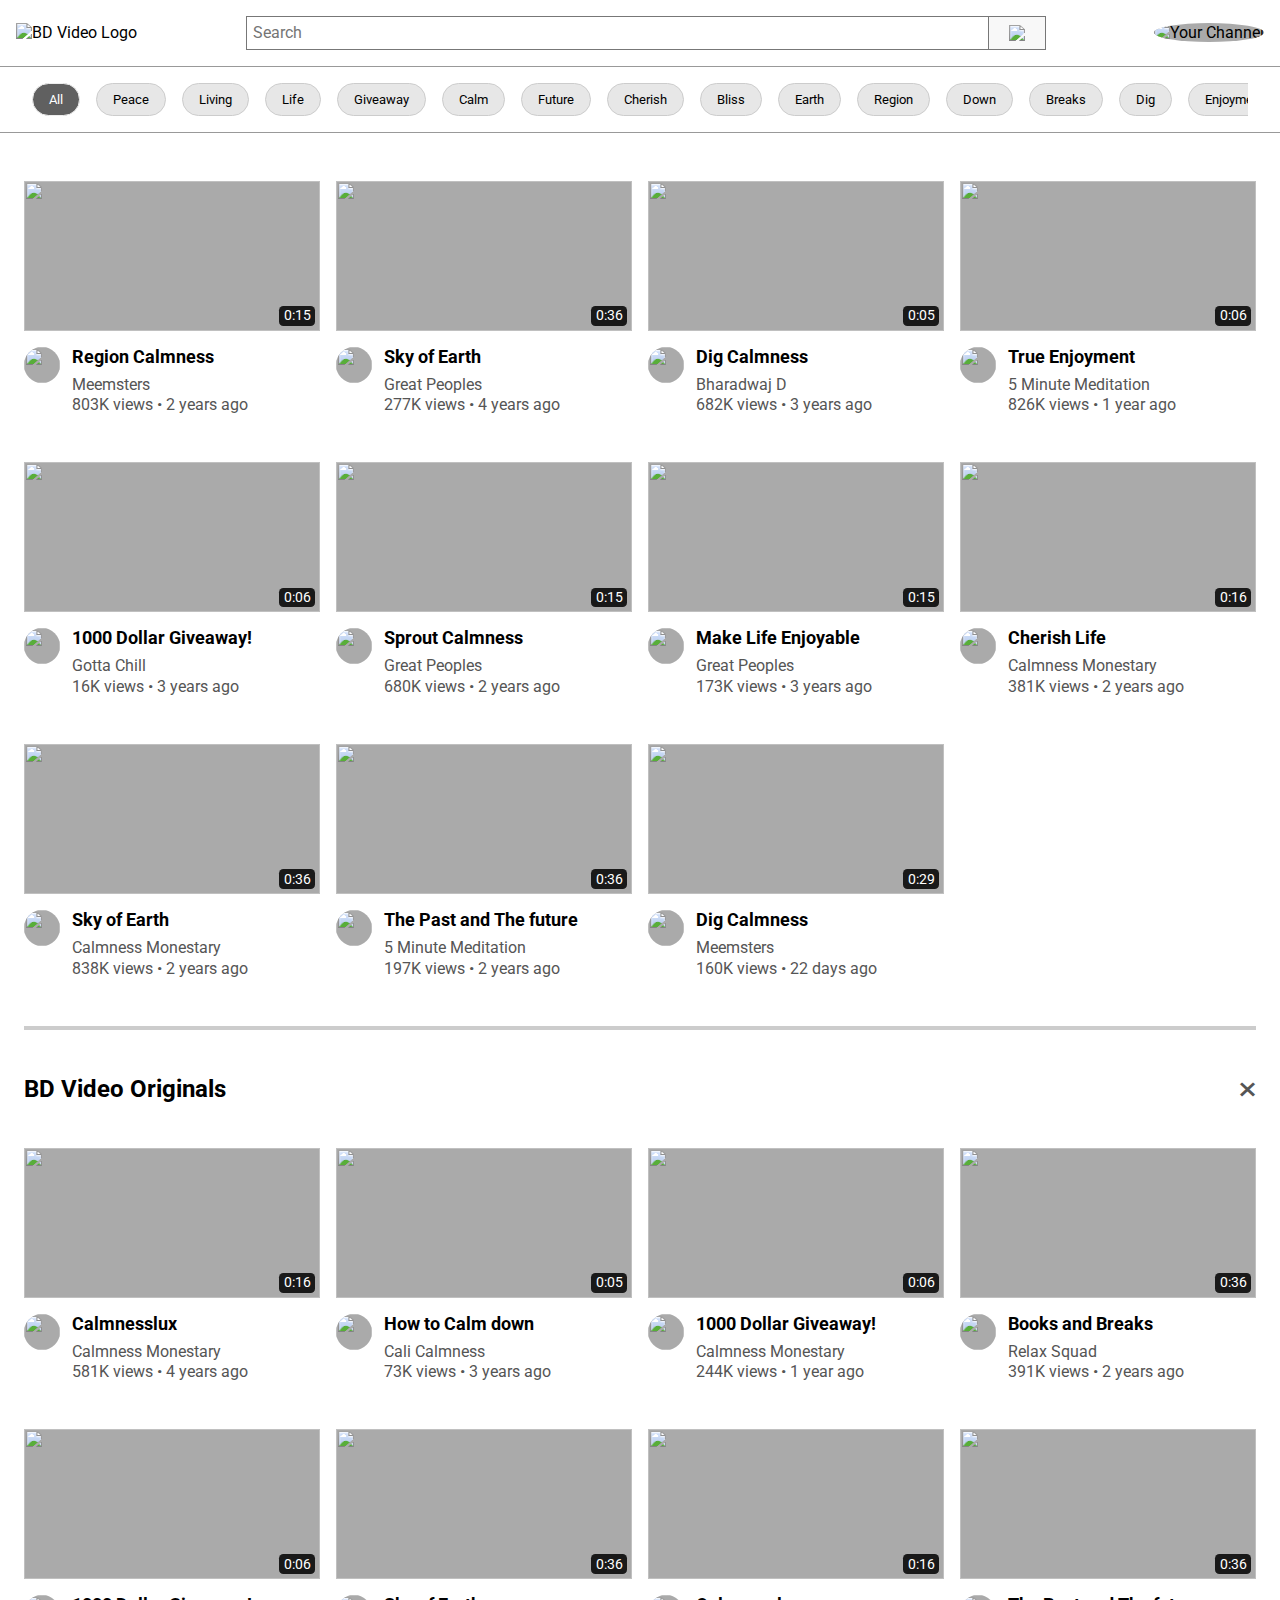
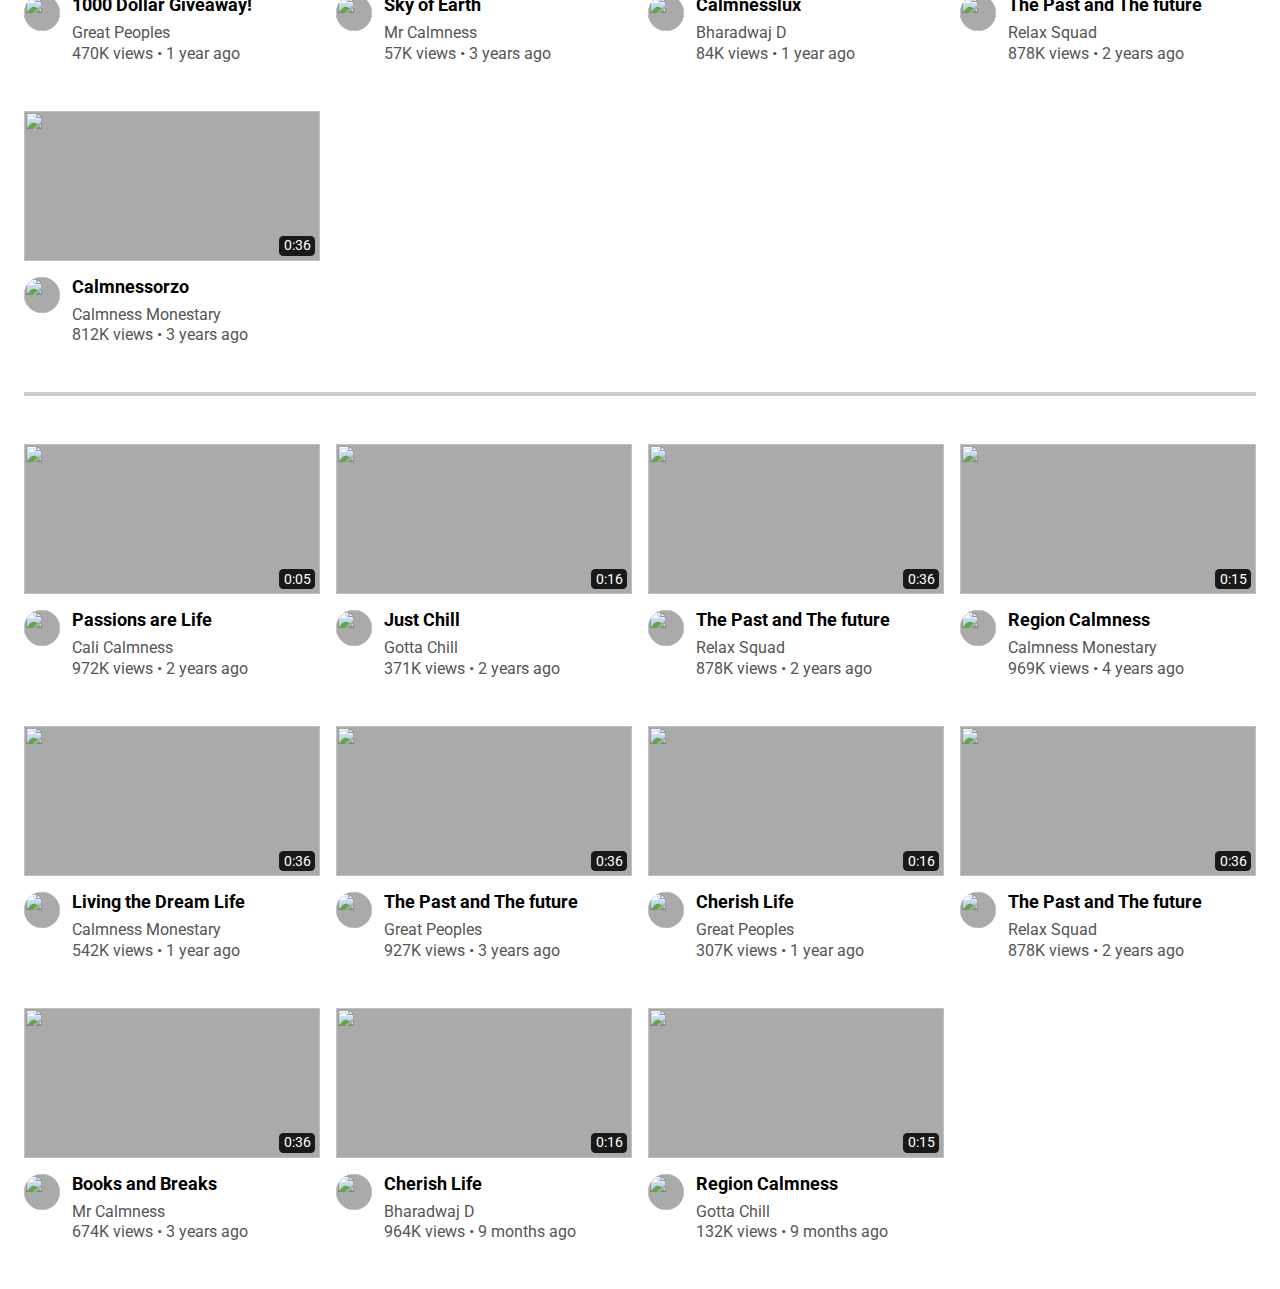
==== index.html @ aae2b33b "Version 1.0.0" ====
<!DOCTYPE html>
<html lang="en">
  <head>
    <meta charset="utf-8" />
    <meta http-equiv="X-UA-Compatible" content="IE=edge" />
    <meta name="viewport" content="width=device-width, initial-scale=1" />

    <title>BD Videos | Home</title>

    <!-- import the webpage's stylesheet -->
    <link rel="stylesheet" href="style.css" />
    <link
      href="https://fonts.googleapis.com/css2?family=Roboto:wght@400;700&display=swap"
      rel="stylesheet"
    />
    <link
      rel="icon"
      href="https://cdn.glitch.com/9794da8e-fa6c-486b-92c8-d01f9f3bc8cd%2F8fa119b7-02dd-4e35-8d12-3c40716857d1.image.png?v=1606692544671"
    />
  </head>
  <body>
    <header class="header">
      <a onclick="location.reload(true)" style="cursor: pointer;">
        <img
          class="bd-logo"
          src="https://cdn.glitch.com/9794da8e-fa6c-486b-92c8-d01f9f3bc8cd%2Flogo.JPG?v=1606749193286"
          alt="BD Video Logo"
        />
      </a>

      <form class="search-bar">
        <input
          class="search-input"
          type="search"
          placeholder="Search"
          aria-label="Search"
        />
        <button class="search-btn" onclick="run" type="submit">
          <img
            src="https://cdn.glitch.com/9794da8e-fa6c-486b-92c8-d01f9f3bc8cd%2Fmagnify.svg?v=1606609933303"
          />
        </button>
        <div class="xbutton">
          <div class="close3">+</div>
        </div>
      </form>

      <div class="phone-search">
        <img
          src="https://cdn.glitch.com/9794da8e-fa6c-486b-92c8-d01f9f3bc8cd%2Fmagnify.svg?v=1606609933303"
        />
      </div>

      <div class="menu-icons" style="cursor: pointer;">
        <a>
          <img
            class="menu-channel-icon"
            src="https://cdn.glitch.com/9794da8e-fa6c-486b-92c8-d01f9f3bc8cd%2Fwhit%20espfashjl.PNG?v=1608087144490"
            alt="Your Channel"
          />
        </a>
      </div>
    </header>

    <main class="categories">
      <section class="category-section">
        <button onclick="location.reload(true)" class="category active">
          All
        </button>

        <button onclick="" class="category">
          Category 1
        </button>
        <button class="category">
          Category 2
        </button>
        <button class="category" onclick="">
          Category 3
        </button>
        <button class="category" onclick="">
          Category 4
        </button>
        <button class="category" onclick="">
          Category 5
        </button>
        <button class="category" onclick="">
          Category 6
        </button>
        <button class="category" onclick="">
          Category 7
        </button>
        <button class="category" onclick="">
          Category 8
        </button>
        <button class="category" onclick="">
          Category 9
        </button>
        <button class="category" onclick="">
          Category 9
        </button>
        <button class="category" onclick="">
          Category 10
        </button>
        <button class="category" onclick="">
          Category 11
        </button>

        <button class="category" onclick="">
          Category 12
        </button>
        <button class="category" onclick="">
          Category 13
        </button>
        <button class="category" onclick="">
          Category 14
        </button>
        <button class="category" onclick="">
          Category 15
        </button>
        <button class="category" onclick="">
          Category 16
        </button>
        <button class="category" onclick="">
          Category 17
        </button>
        <button class="category" onclick="">
          Category 18
        </button>
        <button class="category" onclick="">
          Category 19
        </button>
        <button class="category" onclick="">
          Category 20
        </button>
      </section>
    </main>

    <h2 class="fa" style="text-align: center;">
      Nothing Was Found With What You Searched For!
    </h2>
    <h2 class="suc" style="text-align: center;">
      Showing Results for <span class="insertit">Result</span>
    </h2>
    <div class="bg-modal">
      <div class="modal-contents">
        <div class="close">+</div>

        <h1>
          Hello!
        </h1>
        <p>
          Welcome to BD Videos! We are excited to have you here! Check out all
          the high quality videos here created by thousands of amazing creators.
          Share some feedback with your creators by making comments on the
          videos. Have the best media experience with the high quality video
          player. Browse many BD Sound Orignals. We hope you enjoy!
        </p>

        <p>
          If you enjoy this service, check out our free music service at
          <a href="https://www.bdsounds.glitch.me">BD Sounds</a>
        </p>

        <p>
          Created by
          <a href="https://www.instagram.com/bharadwaj_duggaraju/"
            >Bharadwaj Duggaraju</a
          >
        </p>
      </div>
    </div>
    <div class="pfp-modal">
      <div class="modal-contents">
        <div class="close2">+</div>
        <h1>Hi <span class="name-insert-for-change">Bharadwaj</span></h1>
        <h3>
          Thanks For Choosing BD Video!
        </h3>
        <p>
          This is your toolbox, where you can do multiple things to improve your
          experience
        </p>
        <h1>
          Customize
        </h1>
        <button class="changepfp">
          Change Profile Picture
        </button>
        <br /><br />
        <button class="changename">
          Change Your Userame
        </button>
        <input type="file" accept="image/*" class="file-upload" />
        <h1>
          Errors
        </h1>
        <button onclick="clears()">
          Having an Error? Clear Data
        </button>
      </div>
    </div>

    <main class="videos">
      <section class="video-section">
        <article class="video-container">
          <a
            class="thumbnail"
            onclick="set_info(0)"
            href="video.html"
            data-duration="12:24"
            ><img
              class="thumbnail-image"
              src="http://unsplash.it/250/150?gravity=center"
          /></a>
          <div class="video-bottom-section">
            <a href="#" class="channel-link-wrapper">
              <img
                class="channel-icon"
                src="http://unsplash.it/36/36?gravity=center"
              />
            </a>
            <div class="video-details">
              <a href="video.html" onclick="set_info(0)" class="video-title"
                >Video Title</a
              >
              <a href="#" class="video-channel-name">Channel Name</a>
              <div class="video-metadata">
                <span>12K views</span>
                •
                <span>1 week ago</span>
              </div>
            </div>
          </div>
        </article>
        <article class="video-container">
          <a
            class="thumbnail"
            onclick="set_info(1)"
            href="video.html"
            data-duration="12:24"
            ><img
              class="thumbnail-image"
              src="http://unsplash.it/250/149?gravity=center"
          /></a>
          <div class="video-bottom-section">
            <a href="#" class="channel-link-wrapper">
              <img
                class="channel-icon"
                src="http://unsplash.it/37/37?gravity=center"
              />
            </a>
            <div class="video-details">
              <a href="video.html" class="video-title">Video Title</a>
              <a href="#" onclick="set_info(1)" class="video-channel-name"
                >Channel Name</a
              >
              <div class="video-metadata">
                <span>12K views</span>
                •
                <span>1 week ago</span>
              </div>
            </div>
          </div>
        </article>
        <article class="video-container">
          <a
            class="thumbnail"
            onclick="set_info(2)"
            href="video.html"
            data-duration="12:24"
            ><img
              class="thumbnail-image"
              src="http://unsplash.it/250/148?gravity=center"
          /></a>
          <div class="video-bottom-section">
            <a href="#" class="channel-link-wrapper">
              <img
                class="channel-icon"
                src="http://unsplash.it/38/38?gravity=center"
              />
            </a>
            <div class="video-details">
              <a href="video.html" onclick="set_info(2)" class="video-title"
                >Video Title</a
              >
              <a href="#" class="video-channel-name">Channel Name</a>
              <div class="video-metadata">
                <span>12K views</span>
                •
                <span>1 week ago</span>
              </div>
            </div>
          </div>
        </article>
        <article class="video-container">
          <a
            class="thumbnail"
            href="video.html"
            onclick="set_info(3)"
            data-duration="12:24"
            ><img
              class="thumbnail-image"
              src="http://unsplash.it/250/147?gravity=center"
          /></a>
          <div class="video-bottom-section">
            <a href="#" class="channel-link-wrapper">
              <img
                class="channel-icon"
                src="http://unsplash.it/39/39?gravity=center"
              />
            </a>
            <div class="video-details">
              <a href="video.html" onclick="set_info(3)" class="video-title"
                >Video Title</a
              >
              <a href="#" class="video-channel-name">Channel Name</a>
              <div class="video-metadata">
                <span>12K views</span>
                •
                <span>1 week ago</span>
              </div>
            </div>
          </div>
        </article>
        <article class="video-container">
          <a
            class="thumbnail"
            href="video.html"
            onclick="set_info(4)"
            data-duration="12:24"
            ><img
              class="thumbnail-image"
              src="http://unsplash.it/250/146?gravity=center"
          /></a>
          <div class="video-bottom-section">
            <a href="#" class="channel-link-wrapper">
              <img
                class="channel-icon"
                src="http://unsplash.it/40/40?gravity=center"
              />
            </a>
            <div class="video-details">
              <a href="video.html" onclick="set_info(4)" class="video-title"
                >Video Title</a
              >
              <a href="#" class="video-channel-name">Channel Name</a>
              <div class="video-metadata">
                <span>12K views</span>
                •
                <span>1 week ago</span>
              </div>
            </div>
          </div>
        </article>
        <article class="video-container">
          <a
            class="thumbnail"
            onclick="set_info(5)"
            href="video.html"
            data-duration="12:24"
            ><img
              class="thumbnail-image"
              src="http://unsplash.it/250/139?gravity=center"
          /></a>
          <div class="video-bottom-section">
            <a href="#" class="channel-link-wrapper">
              <img
                class="channel-icon"
                src="http://unsplash.it/41/41?gravity=center"
              />
            </a>
            <div class="video-details">
              <a href="video.html" onclick="set_info(5)" class="video-title"
                >Video Title</a
              >
              <a href="#" class="video-channel-name">Channel Name</a>
              <div class="video-metadata">
                <span>12K views</span>
                •
                <span>1 week ago</span>
              </div>
            </div>
          </div>
        </article>
        <article class="video-container">
          <a
            class="thumbnail"
            onclick="set_info(6)"
            href="video.html"
            data-duration="12:24"
            ><img
              class="thumbnail-image"
              src="http://unsplash.it/250/145?gravity=center"
          /></a>
          <div class="video-bottom-section">
            <a href="#" class="channel-link-wrapper">
              <img
                class="channel-icon"
                src="http://unsplash.it/42/42?gravity=center"
              />
            </a>
            <div class="video-details">
              <a href="video.html" onclick="set_info(6)" class="video-title"
                >Video Title</a
              >
              <a href="#" class="video-channel-name">Channel Name</a>
              <div class="video-metadata">
                <span>12K views</span>
                •
                <span>1 week ago</span>
              </div>
            </div>
          </div>
        </article>
        <article class="video-container">
          <a
            class="thumbnail"
            onclick="set_info(7)"
            href="video.html"
            data-duration="12:24"
            ><img
              class="thumbnail-image"
              src="http://unsplash.it/250/144?gravity=center"
          /></a>
          <div class="video-bottom-section">
            <a href="#" class="channel-link-wrapper">
              <img
                class="channel-icon"
                src="http://unsplash.it/43/43?gravity=center"
              />
            </a>
            <div class="video-details">
              <a href="video.html" onclick="set_info(7)" class="video-title"
                >Video Title</a
              >
              <a href="#" class="video-channel-name">Channel Name</a>
              <div class="video-metadata">
                <span>12K views</span>
                •
                <span>1 week ago</span>
              </div>
            </div>
          </div>
        </article>
        <article class="video-container">
          <a
            class="thumbnail"
            href="video.html"
            onclick="set_info(8)"
            data-duration="12:24"
            ><img
              class="thumbnail-image"
              src="http://unsplash.it/250/143?gravity=center"
          /></a>
          <div class="video-bottom-section">
            <a href="#" class="channel-link-wrapper">
              <img
                class="channel-icon"
                src="http://unsplash.it/44/44?gravity=center"
              />
            </a>
            <div class="video-details">
              <a href="video.html" onclick="set_info(8)" class="video-title"
                >Video Title</a
              >
              <a href="#" class="video-channel-name">Channel Name</a>
              <div class="video-metadata">
                <span>12K views</span>
                •
                <span>1 week ago</span>
              </div>
            </div>
          </div>
        </article>
        <article class="video-container">
          <a
            class="thumbnail"
            href="video.html"
            onclick="set_info(9)"
            data-duration="12:24"
            ><img
              class="thumbnail-image"
              src="http://unsplash.it/250/142?gravity=center"
          /></a>
          <div class="video-bottom-section">
            <a href="#" class="channel-link-wrapper">
              <img
                class="channel-icon"
                src="http://unsplash.it/45/45?gravity=center"
              />
            </a>
            <div class="video-details">
              <a href="video.html" onclick="set_info(9)" class="video-title"
                >Video Title</a
              >
              <a href="#" class="video-channel-name">Channel Name</a>
              <div class="video-metadata">
                <span>12K views</span>
                •
                <span>1 week ago</span>
              </div>
            </div>
          </div>
        </article>
        <article class="video-container">
          <a
            class="thumbnail"
            onclick="set_info(10)"
            href="video.html"
            data-duration="12:24"
            ><img
              class="thumbnail-image"
              src="http://unsplash.it/250/141?gravity=center"
          /></a>
          <div class="video-bottom-section">
            <a href="#" class="channel-link-wrapper">
              <img
                class="channel-icon"
                src="http://unsplash.it/41/42?gravity=center"
              />
            </a>
            <div class="video-details">
              <a href="video.html" onclick="set_info(10)" class="video-title"
                >Video Title</a
              >
              <a href="#" class="video-channel-name">Channel Name</a>
              <div class="video-metadata">
                <span>12K views</span>
                •
                <span>1 week ago</span>
              </div>
            </div>
          </div>
        </article>
      </section>

      <section class="video-section special">
        <h2 class="video-section-title">
          BD Video Originals
          <button class="video-section-title-close">
            &times;
          </button>
        </h2>

        <article class="video-container svid">
          <a
            class="thumbnail"
            href="video.html"
            onclick="set_info(11)"
            data-duration="12:24"
            ><img
              class="thumbnail-image"
              src="http://unsplash.it/250/138?gravity=center"
          /></a>
          <div class="video-bottom-section">
            <a href="#" class="channel-link-wrapper">
              <img
                class="channel-icon"
                src="http://unsplash.it/47/47?gravity=center"
              />
            </a>
            <div class="video-details">
              <a href="video.html" onclick="set_info(11)" class="video-title"
                >Video Title</a
              >
              <a href="#" class="video-channel-name">Channel Name</a>
              <div class="video-metadata">
                <span>12K views</span>
                •
                <span>1 week ago</span>
              </div>
            </div>
          </div>
        </article>
        <article class="video-container svid">
          <a
            class="thumbnail"
            onclick="set_info(12)"
            href="video.html"
            data-duration="12:24"
            ><img
              class="thumbnail-image"
              src="http://unsplash.it/250/137?gravity=center"
          /></a>
          <div class="video-bottom-section">
            <a href="#" class="channel-link-wrapper">
              <img
                class="channel-icon"
                src="http://unsplash.it/48/48?gravity=center"
              />
            </a>
            <div class="video-details">
              <a href="video.html" onclick="set_info(12)" class="video-title"
                >Video Title</a
              >
              <a href="#" class="video-channel-name">Channel Name</a>
              <div class="video-metadata">
                <span>12K views</span>
                •
                <span>1 week ago</span>
              </div>
            </div>
          </div>
        </article>
        <article class="video-container svid">
          <a
            class="thumbnail"
            onclick="set_info(13)"
            href="video.html"
            data-duration="12:24"
            ><img
              class="thumbnail-image"
              src="http://unsplash.it/250/136?gravity=center"
          /></a>
          <div class="video-bottom-section">
            <a href="#" class="channel-link-wrapper">
              <img
                class="channel-icon"
                src="http://unsplash.it/49/49?gravity=center"
              />
            </a>
            <div class="video-details">
              <a href="video.html" class="video-title">Video Title</a>
              <a href="#" onclick="set_info(13)" class="video-channel-name"
                >Channel Name</a
              >
              <div class="video-metadata">
                <span>12K views</span>
                •
                <span>1 week ago</span>
              </div>
            </div>
          </div>
        </article>
        <article class="video-container svid">
          <a
            class="thumbnail"
            onclick="set_info(14)"
            href="video.html"
            data-duration="12:24"
            ><img
              class="thumbnail-image"
              src="http://unsplash.it/250/135?gravity=center"
          /></a>
          <div class="video-bottom-section">
            <a href="#" class="channel-link-wrapper">
              <img
                class="channel-icon"
                src="http://unsplash.it/50/50?gravity=center"
              />
            </a>
            <div class="video-details">
              <a href="video.html" onclick="set_info(14)" class="video-title"
                >Video Title</a
              >
              <a href="#" class="video-channel-name">Channel Name</a>
              <div class="video-metadata">
                <span>12K views</span>
                •
                <span>1 week ago</span>
              </div>
            </div>
          </div>
        </article>
        <article class="video-container svid">
          <a
            class="thumbnail"
            href="video.html"
            onclick="set_info(15)"
            data-duration="12:24"
            ><img
              class="thumbnail-image"
              src="http://unsplash.it/250/134?gravity=center"
          /></a>
          <div class="video-bottom-section">
            <a href="#" class="channel-link-wrapper">
              <img
                class="channel-icon"
                src="http://unsplash.it/51/51?gravity=center"
              />
            </a>
            <div class="video-details">
              <a href="video.html" onclick="set_info(15)" class="video-title"
                >Video Title</a
              >
              <a href="#" class="video-channel-name">Channel Name</a>
              <div class="video-metadata">
                <span>12K views</span>
                •
                <span>1 week ago</span>
              </div>
            </div>
          </div>
        </article>
        <article class="video-container svid">
          <a
            class="thumbnail"
            onclick="set_info(16)"
            href="video.html"
            data-duration="12:24"
            ><img
              class="thumbnail-image"
              src="http://unsplash.it/250/133?gravity=center"
          /></a>
          <div class="video-bottom-section">
            <a href="#" class="channel-link-wrapper">
              <img
                class="channel-icon"
                src="http://unsplash.it/52/52?gravity=center"
              />
            </a>
            <div class="video-details">
              <a href="video.html" onclick="set_info(16)" class="video-title"
                >Video Title</a
              >
              <a href="#" class="video-channel-name">Channel Name</a>
              <div class="video-metadata">
                <span>12K views</span>
                •
                <span>1 week ago</span>
              </div>
            </div>
          </div>
        </article>
        <article class="video-container svid">
          <a
            class="thumbnail"
            onclick="set_info(17)"
            href="video.html"
            data-duration="12:24"
            ><img
              class="thumbnail-image"
              src="http://unsplash.it/250/132?gravity=center"
          /></a>
          <div class="video-bottom-section">
            <a href="#" class="channel-link-wrapper">
              <img
                class="channel-icon"
                src="http://unsplash.it/53/53?gravity=center"
              />
            </a>
            <div class="video-details">
              <a href="video.html" onclick="set_info(17)" class="video-title"
                >Video Title</a
              >
              <a href="#" class="video-channel-name">Channel Name</a>
              <div class="video-metadata">
                <span>12K views</span>
                •
                <span>1 week ago</span>
              </div>
            </div>
          </div>
        </article>
        <article class="video-container svid">
          <a
            class="thumbnail"
            onclick="set_info(18)"
            href="video.html"
            data-duration="12:24"
            ><img
              class="thumbnail-image"
              src="http://unsplash.it/250/131?gravity=center"
          /></a>
          <div class="video-bottom-section">
            <a href="#" class="channel-link-wrapper">
              <img
                class="channel-icon"
                src="http://unsplash.it/54/54?gravity=center"
              />
            </a>
            <div class="video-details">
              <a href="video.html" onclick="set_info(18)" class="video-title"
                >Video Title</a
              >
              <a href="#" class="video-channel-name">Channel Name</a>
              <div class="video-metadata">
                <span>12K views</span>
                •
                <span>1 week ago</span>
              </div>
            </div>
          </div>
        </article>
        <article class="video-container svid">
          <a
            class="thumbnail"
            onclick="set_info(19)"
            href="video.html"
            data-duration="12:24"
            ><img
              class="thumbnail-image"
              src="http://unsplash.it/250/130?gravity=center"
          /></a>
          <div class="video-bottom-section">
            <a href="#" class="channel-link-wrapper">
              <img
                class="channel-icon"
                src="http://unsplash.it/55/55?gravity=center"
              />
            </a>
            <div class="video-details">
              <a href="video.html" onclick="set_info(19)" class="video-title"
                >Video Title</a
              >
              <a href="#" class="video-channel-name">Channel Name</a>
              <div class="video-metadata">
                <span>12K views</span>
                •
                <span>1 week ago</span>
              </div>
            </div>
          </div>
        </article>
      </section>
      <section class="video-section">
        <article class="video-container">
          <a
            class="thumbnail"
            onclick="set_info(20)"
            href="video.html"
            data-duration="12:24"
            ><img
              class="thumbnail-image"
              src="http://unsplash.it/250/129?gravity=center"
          /></a>
          <div class="video-bottom-section">
            <a href="#" class="channel-link-wrapper">
              <img
                class="channel-icon"
                src="http://unsplash.it/56/56?gravity=center"
              />
            </a>
            <div class="video-details">
              <a href="video.html" onclick="set_info(20)" class="video-title"
                >Video Title</a
              >
              <a href="#" class="video-channel-name">Channel Name</a>
              <div class="video-metadata">
                <span>12K views</span>
                •
                <span>1 week ago</span>
              </div>
            </div>
          </div>
        </article>
        <article class="video-container">
          <a
            class="thumbnail"
            onclick="set_info(21)"
            href="video.html"
            data-duration="12:24"
            ><img
              class="thumbnail-image"
              src="http://unsplash.it/250/128?gravity=center"
          /></a>
          <div class="video-bottom-section">
            <a href="#" class="channel-link-wrapper">
              <img
                class="channel-icon"
                src="http://unsplash.it/37/37?gravity=center"
              />
            </a>
            <div class="video-details">
              <a href="video.html" class="video-title">Video Title</a>
              <a href="#" onclick="set_info(21)" class="video-channel-name"
                >Channel Name</a
              >
              <div class="video-metadata">
                <span>12K views</span>
                •
                <span>1 week ago</span>
              </div>
            </div>
          </div>
        </article>
        <article class="video-container">
          <a
            class="thumbnail"
            onclick="set_info(22)"
            href="video.html"
            data-duration="12:24"
            ><img
              class="thumbnail-image"
              src="http://unsplash.it/250/127?gravity=center"
          /></a>
          <div class="video-bottom-section">
            <a href="#" class="channel-link-wrapper">
              <img
                class="channel-icon"
                src="http://unsplash.it/38/38?gravity=center"
              />
            </a>
            <div class="video-details">
              <a href="#" onclick="set_info(22)" class="video-title"
                >Video Title</a
              >
              <a href="video.html" class="video-channel-name">Channel Name</a>
              <div class="video-metadata">
                <span>12K views</span>
                •
                <span>1 week ago</span>
              </div>
            </div>
          </div>
        </article>
        <article class="video-container">
          <a
            class="thumbnail"
            onclick="set_info(23)"
            href="video.html"
            data-duration="12:24"
            ><img
              class="thumbnail-image"
              src="http://unsplash.it/250/126?gravity=center"
          /></a>
          <div class="video-bottom-section">
            <a href="#" class="channel-link-wrapper">
              <img
                class="channel-icon"
                src="http://unsplash.it/39/39?gravity=center"
              />
            </a>
            <div class="video-details">
              <a href="video.html" onclick="set_info(23)" class="video-title"
                >Video Title</a
              >
              <a href="#" class="video-channel-name">Channel Name</a>
              <div class="video-metadata">
                <span>12K views</span>
                •
                <span>1 week ago</span>
              </div>
            </div>
          </div>
        </article>
        <article class="video-container">
          <a
            class="thumbnail"
            onclick="set_info(24)"
            href="video.html"
            data-duration="12:24"
            ><img
              class="thumbnail-image"
              src="http://unsplash.it/250/125?gravity=center"
          /></a>
          <div class="video-bottom-section">
            <a href="#" class="channel-link-wrapper">
              <img
                class="channel-icon"
                src="http://unsplash.it/40/40?gravity=center"
              />
            </a>
            <div class="video-details">
              <a href="video.html" onclick="set_info(24)" class="video-title"
                >Video Title</a
              >
              <a href="#" class="video-channel-name">Channel Name</a>
              <div class="video-metadata">
                <span>12K views</span>
                •
                <span>1 week ago</span>
              </div>
            </div>
          </div>
        </article>
        <article class="video-container">
          <a
            class="thumbnail"
            onclick="set_info(25)"
            href="video.html"
            data-duration="12:24"
            ><img
              class="thumbnail-image"
              src="http://unsplash.it/250/124?gravity=center"
          /></a>
          <div class="video-bottom-section">
            <a href="#" class="channel-link-wrapper">
              <img
                class="channel-icon"
                src="http://unsplash.it/41/41?gravity=center"
              />
            </a>
            <div class="video-details">
              <a href="video.html" onclick="set_info(25)" class="video-title"
                >Video Title</a
              >
              <a href="#" class="video-channel-name">Channel Name</a>
              <div class="video-metadata">
                <span>12K views</span>
                •
                <span>1 week ago</span>
              </div>
            </div>
          </div>
        </article>
        <article class="video-container">
          <a
            class="thumbnail"
            onclick="set_info(26)"
            href="video.html"
            data-duration="12:24"
            ><img
              class="thumbnail-image"
              src="http://unsplash.it/250/123?gravity=center"
          /></a>
          <div class="video-bottom-section">
            <a href="#" class="channel-link-wrapper">
              <img
                class="channel-icon"
                src="http://unsplash.it/42/42?gravity=center"
              />
            </a>
            <div class="video-details">
              <a href="video.html" onclick="set_info(26)" class="video-title"
                >Video Title</a
              >
              <a href="#" class="video-channel-name">Channel Name</a>
              <div class="video-metadata">
                <span>12K views</span>
                •
                <span>1 week ago</span>
              </div>
            </div>
          </div>
        </article>
        <article class="video-container">
          <a
            class="thumbnail"
            onclick="set_info(27)"
            href="video.html"
            data-duration="12:24"
            ><img
              class="thumbnail-image"
              src="http://unsplash.it/250/121?gravity=center"
          /></a>
          <div class="video-bottom-section">
            <a href="#" class="channel-link-wrapper">
              <img
                class="channel-icon"
                src="http://unsplash.it/43/43?gravity=center"
              />
            </a>
            <div class="video-details">
              <a href="video.html" onclick="set_info(27)" class="video-title"
                >Video Title</a
              >
              <a href="#" class="video-channel-name">Channel Name</a>
              <div class="video-metadata">
                <span>12K views</span>
                •
                <span>1 week ago</span>
              </div>
            </div>
          </div>
        </article>
        <article class="video-container">
          <a
            class="thumbnail"
            onclick="set_info(28)"
            href="video.html"
            data-duration="12:24"
            ><img
              class="thumbnail-image"
              src="http://unsplash.it/250/120?gravity=center"
          /></a>
          <div class="video-bottom-section">
            <a href="#" class="channel-link-wrapper">
              <img
                class="channel-icon"
                src="http://unsplash.it/44/44?gravity=center"
              />
            </a>
            <div class="video-details">
              <a href="video.html" onclick="set_info(28)" class="video-title"
                >Video Title</a
              >
              <a href="#" class="video-channel-name">Channel Name</a>
              <div class="video-metadata">
                <span>12K views</span>
                •
                <span>1 week ago</span>
              </div>
            </div>
          </div>
        </article>
        <article class="video-container">
          <a
            class="thumbnail"
            href="video.html"
            onclick="set_info(29)"
            data-duration="12:24"
            ><img
              class="thumbnail-image"
              src="http://unsplash.it/250/119?gravity=center"
          /></a>
          <div class="video-bottom-section">
            <a href="#" class="channel-link-wrapper">
              <img
                class="channel-icon"
                src="http://unsplash.it/45/45?gravity=center"
              />
            </a>
            <div class="video-details">
              <a href="video.html" onclick="set_info(29)" class="video-title"
                >Video Title</a
              >
              <a href="#" class="video-channel-name">Channel Name</a>
              <div class="video-metadata">
                <span>12K views</span>
                •
                <span>1 week ago</span>
              </div>
            </div>
          </div>
        </article>
        <article class="video-container">
          <a
            class="thumbnail"
            onclick="set_info(30)"
            href="video.html"
            data-duration="12:24"
            ><img
              class="thumbnail-image"
              src="http://unsplash.it/250/118?gravity=center"
          /></a>
          <div class="video-bottom-section">
            <a href="#" class="channel-link-wrapper">
              <img
                class="channel-icon"
                src="http://unsplash.it/41/42?gravity=center"
              />
            </a>
            <div class="video-details">
              <a href="video.html" onclick="set_info(30)" class="video-title"
                >Video Title</a
              >
              <a href="#" class="video-channel-name">Channel Name</a>
              <div class="video-metadata">
                <span>12K views</span>
                •
                <span>1 week ago</span>
              </div>
            </div>
          </div>
        </article>
      </section>
    </main>
    <!-- import the webpage's javascript file -->

    <script src="dataupload.js"></script>
    <script src="script.js"></script>
  </body>
</html>
---- style.css ----
/*General Styles*/
*,
*::before,
*::after {
  box-sizing: border-box;
  font-family: "Roboto", Arial, Helvetica, sans-serif;
}

body {
  margin: 0;
  width: 100%;
}

/*Home Page Styles*/
.video-container {
  position: relative;
  display: flex;
  flex-direction: column;
}

.thumbnail {
  position: relative;
  display: flex;
}

.thumbnail::before {
  content: attr(data-duration);
  position: absolute;
  background-color: rgba(0, 0, 0, 0.85);
  color: white;
  right: 5px;
  bottom: 5px;
  padding: 0.1em 0.3em;
  border-radius: 0.3em;
  font-size: 0.9rem;
}

.video-section {
  display: grid;
  grid-template-columns: repeat(auto-fill, minmax(250px, 1fr));
  gap: 3rem 1rem;
  padding: 3rem 0;
  margin: 0 1.5rem;
  border-top: 4px solid #CCC;
}

.video-section:first-child {
  border-top: none;
}

.thumbnail-image {
  width: 100%;
  height: 100%;
  min-width: 250px;
  min-height: 150px;
  background-color: #AAA;
}

.channel-icon,
.channel-iconv2 {
  margin-right: 0.75rem;
  border-radius: 50%;
  width: 36px;
  height: 36px;
  background-color: #AAA;
  position: relative;
}

.video-bottom-section {
  display: flex;
  align-items: flex-start;
  margin-top: 1rem;
}

.video-details {
  display: flex;
  flex-direction: column;
}

.video-title {
  font-size: 1.1rem;
  font-weight: bold;
  margin-bottom: 0.5rem;
  text-decoration: none;
  color: black;
}

.video-channel-name {
  margin-bottom: 0.1rem;
  text-decoration: none;
  color: #555;
  transition: color 150ms;
}

.video-channel-name:hover {
  color: #111;
}

.video-metadata {
  color: #555;
}

.video-section-title {
  grid-column: 1/-1;
  margin: -0.5rem 0;
  display: flex;
  justify-content: space-between;
  align-items: center;
  padding: 0 -5rem;
}

.video-section-title-close {
  border: none;
  background: none;
  padding: 0;
  font-size: 2rem;
  color: #555;
  cursor: pointer;
  outline: none;
  transform: rotate(90deg);
}

.videos {
  background-color: #F9F9F9;
}

.categories {
  padding: 1rem 2rem;
  border-top: 1px solid #999;
  border-bottom: 1px solid #999;
  -ms-overflow-style: none; /* IE and Edge */
  scrollbar-width: none; /* Firefox */
}

.category-section {
  display: flex;
  overflow: auto;
}

.category {
  margin-right: 1rem;
  word-wrap: none;
  white-space: nowrap;
  border: 1px solid #CCC;
  border-radius: 900px;
  background-color: #E7E7E7;
  padding: 0.5rem 1rem;
  cursor: pointer;
  transiton: background-color 150ms;
  outline: none;
}

.category:hover {
  background-color: #DDD;
}

.category.active {
  background-color: #606060;
  color: white;
  border-color: #EEE;
}

.category:last-child {
  margin-right: 0;
}

header {
  display: flex;
  justify-content: space-between;
  align-items: center;
  padding: 1rem;
  width: 100%;
}

.bd-logo {
  height: 50px;
}

.search-bar {
  flex-grow: 1;
  display: flex;
  margin: 0 2rem 0 2rem;
  max-width: 800px;
}

.search-input,
.search-inputv2 {
  width: 100%;
  font-size: inherit;
  padding: 0.4em;
  border: 1px solid #777;
  border-top-right-radius: 0;
  outline: none;
}

.search-btn,
.search-btnv2 {
  display: flex;
  align-items: center;
  padding: 0 1.25rem;
  border: 1px solid #777;
  background-color: #F8F8F8;
  border-left: none;
  border-top-left-radius: 0;
  border-bottom-left-radius: 0;
  outline: none;
  cursor: pointer;
}

.menu-channel-icon {
  border-radius: 50%;
  background-color: #AAA;
  height: 35px;
  width: 35px;
}

/* Hide scrollbar for Chrome, Safari and Opera */
.categories ::-webkit-scrollbar {
  display: none;
}

.category-section {
  -ms-overflow-style: none; /* IE and Edge */
  scrollbar-width: none; /* Firefox */
}

.bg-modal,
.pfp-modal {
  background-color: rgba(0, 0, 0, 0.8);
  width: 100%;
  height: 100%;
  position: absolute;
  top: 0;
  left: 0;
  display: none;
  justify-content: center;
  align-items: center;
}

.modal-contents {
  height: 380px;
  width: 500px;
  background-color: white;
  text-align: center;
  padding: 20px;
  position: relative;
  border-radius: 4px;
}

.close,
.close2,
.close3 {
  position: absolute;
  top: 0;
  right: 10px;
  font-size: 42px;
  color: #333;
  transform: rotate(45deg);
  cursor: pointer;
}

.bg-modal a {
  color: black;
  text-decoration: none;
  font-weight: bold;
}

.pfp-modal > .modal-contents {
  height: 470px;
}

.modal-contents button {
  border: none;
  outline: none;
  background-color: lightseagreen;
  color: white;
  border-radius: 2rem;
  font-size: 1rem;
  padding: 0.6rem;
  cursor: pointer;
}

.fa,
.suc {
  display: none;
  margin-left: 1rem;
  margin-right: 1rem;
}

/* Video Page Style */

.current-video {
  width: 65%;
  height: 65%;
  margin: 2rem 5vw;
}

.video-wrapper {
  position: absolute;
  display: flex;
  width: 100%;
  overflow: hidden;
}

.video-main {
  overflow: hidden;
}

.video-top-area {
  padding-top: 40%;
  width: 65%;
  height: 70%;
  margin: 1.5rem 5vw;
}

.title {
  font-size: 1.5rem;
}

.video-info {
  margin: 0.5rem 0;
  border-bottom: 0.5px solid gray;
  display: flex;
  justify-content: space-between;
  padding: 0 0 0.7rem 0;
}

.opperations {
  display: flex;
}

.likes,
.dislikes,
.share,
.save {
  display: flex;
  margin: 0 0.5rem;
  cursor: pointer;
  position: relative;
}

.like-count,
.dlike-count,
.where {
  margin: 0.2rem 0.5rem;
}

.twow {
  margin-top: 0.3rem;
}

.chan-description-and-subscribe {
  width: 65%;
  height: 70%;
  margin: 2rem 5vw;
  padding-top: 0.7rem;
}

.video-and-channel-and-sub {
  display: flex;
  justify-content: space-between;
}

.sub-btn {
  outline: none;
  border: none;
  background-color: red;
  color: white;
  padding: 0.5rem 1.5rem;
  font-weight: bold;
  text-transform: uppercase;
  font-size: 1rem;
  cursor: pointer;
  position: relative;
}

.video-and-channel {
  display: flex;
  font-size: 0.9rem;
}

.name {
  font-weight: bold;
  font-size: 1.2rem;
  position: relative;
}

.video-description {
  margin: 2rem 5vw;
  overflow: hidden;
  height: 37px;
  width: 65%;
}

.showmore {
  margin: 0 5vw;
  padding-top: 0.1rem;
  color: gray;
  font-weight: bold;
  cursor: pointer;
  border-bottom: 0.5px solid gray;
  padding-bottom: 1.5rem;
  width: 65%;
  position: relative;
}

.comments {
  width: 65%;
  height: 100%;
  margin: 0 5vw;
  padding-top: 0.7rem;

  overflow: hidden;
}

.newcomments {
  display: flex;
  margin-top: 3.7rem;
}

.input-comment {
  overflow: hidden;
  width: 100%;
}

.input-comment input {
  width: 100000%;
  border: none;
  outline: none;

  border-bottom: 2px solid black;
  padding-bottom: 0.7rem;
  position: relative;
}

.ccount {
  margin-top: 1rem;
  position: absolute;
}

@media screen and (max-width: 1300px) {
  .current-video {
    width: 100%;
    position: relative;
    margin: 0;
  }

  .title {
    margin-top: 23%;
  }

  .video-top-area,
  .chan-description-and-subscribe,
  .video-description,
  .showmore,
  .comments {
    width: 90%;
    margin: 0.5rem auto;
  }

  .video-description {
    margin-top: 0.7rem;
  }

  .normal {
    margin-top: 1000px;
    display: none;
  }
  .special-hidden {
    display: grid;
    grid-template-columns: repeat(auto-fill, minmax(250px, 1fr));
    gap: 3rem 1rem;
    padding: 3rem 0;
    margin: 0 1.5rem;
    border-top: 4px solid #CCC;
    width: 90%;
    margin: 0 auto;
  }
}

.comment {
  display: flex;

  border-top: 1px solid gray;
  border-bottom: 1px solid gray;
  padding: 1rem 0;
  font-weight: normal;
  width: 100%;
  margin: 2rem 0 2rem 0;
}

.comment h4 {
  font-weight: normal;
  padding-bottom: 1rem;
  font-size: 0.9rem;
}

.commentpfp {
  margin-top: 1rem;
}

.ccount {
  display: flex;
  justify-content: space-between;
}

.special-flex {
  display: flex;
  justify-content: space-between;
  width: 100%;
}

.pin {
  margin: 1.5rem 0;
}

.pinned {
  margin-top: 2rem;
}

.comment p {
  font-size: 0.9rem;
}

.comment h2 {
  font-size: 1.2rem;
  padding-top: 0.5rem;
}

.video-main {
  margin: 0 auto;
  width: 100%;
  max-width: 100%;
}

.other-videos {
  margin: 0 auto;
  margin-top: -0.9rem;
}

.current-icon {
  cursor: pointer;
  position: relative;
}

header,
.categories {
  background-color: white;
}

.file-upload {
  display: none;
}

.modal-contents h1 {
  font-size: 1.6rem;
}

.videos {
  background-color: white;
}

.phone-search {
  cursor: pointer;
}

.close3 {
  display: none;
}

@media screen and (min-width: 1300px) {
  .special-hidden {
    display: none;
  }
}

@media screen and (max-width: 1000px) {
  .current-video {
    width: 100%;

    margin: 0;
  }

  .video-top-area,
  .chan-description-and-subscribe,
  .video-description,
  .showmore,
  .comments {
    width: 90%;
    margin: 0.5rem auto;
  }

  .video-description {
    margin-top: 0.7rem;
  }
}

@media screen and (max-width: 700px) {
  .dot,
  .dates {
    display: none;
  }
}

@media screen and (max-width: 600px) {
  .dot,
  .dates,
  .save {
    display: none;
  }

  .video-content {
    margin: 0rem auto;
  }
}

@media screen and (max-width: 500px) {
  .dot,
  .dates,
  .save,
  .share {
    display: none;
  }

  .sub-btn {
    background: none;
    color: red;
    font-size: 0.9rem;
    padding: 0;
  }

  .search-bar {
    display: none;
  }
}

@media screen and (max-width: 400px) {
  .name {
    font-size: 1rem;
  }
}

@media screen and (max-width: 300px) {
  .sub-count {
    display: none;
  }
  .current-icon {
    display: none;
  }
}

@media screen and (min-width: 500px) {
  .phone-search {
    display: none;
  }

  .search-bar {
    display: flex;
  }
}

.successmessage {
  color: green;
  display: none;
}

/*Channel Page*/

@import url("https://fonts.googleapis.com/css2?family=Oswald&display=swap");

.channel-art {
  background: linear-gradient(to left, #fc6767, #ec008c);
  width: 100%;
  height: 250px;
  display: flex;
  justify-content: center;
  align-items: center;
  font-size: 6.5rem;
  fonst-weight: bold;
  font-family: "Meie Script", cursive;
  text-align: center;
}

.channel-top-flex {
  display: flex;
  justify-content: space-between;
  width: 100%;
  max-width: 80rem;
  margin: 2rem auto;
  padding: 0 2rem;
}

.channel-title {
  font-size: 1.5rem;
}

.special-vid {
  width: 90%;
  min-width: 300px;
}

.special-video-flex {
  display: flex;

  width: 100%;
  max-width: 80rem;
  margin: 2rem auto;
  padding: 0 2rem 2rem 2rem;
  border-bottom: 1px solid gray;
}

.special-video-title {
  font-size: 1.5rem;
  margin-right: 12rem;
  width: 100%;
}

.infoofspvid {
  margin-top: 1rem;
}

.popular-videos {
  width: 100%;
  max-width: 80rem;
  margin: 0 auto;
}

.popular-videos h1 {
  padding: 1rem 2rem 0 2rem;
  border: none;
}

@media screen and (max-width: 700px) {
  .channel-art {
    font-size: 3rem;
  }
  .special-video-flex {
    flex-direction: column;
  }
  .special-video-title {
    margin-top: 1rem;
  }
}
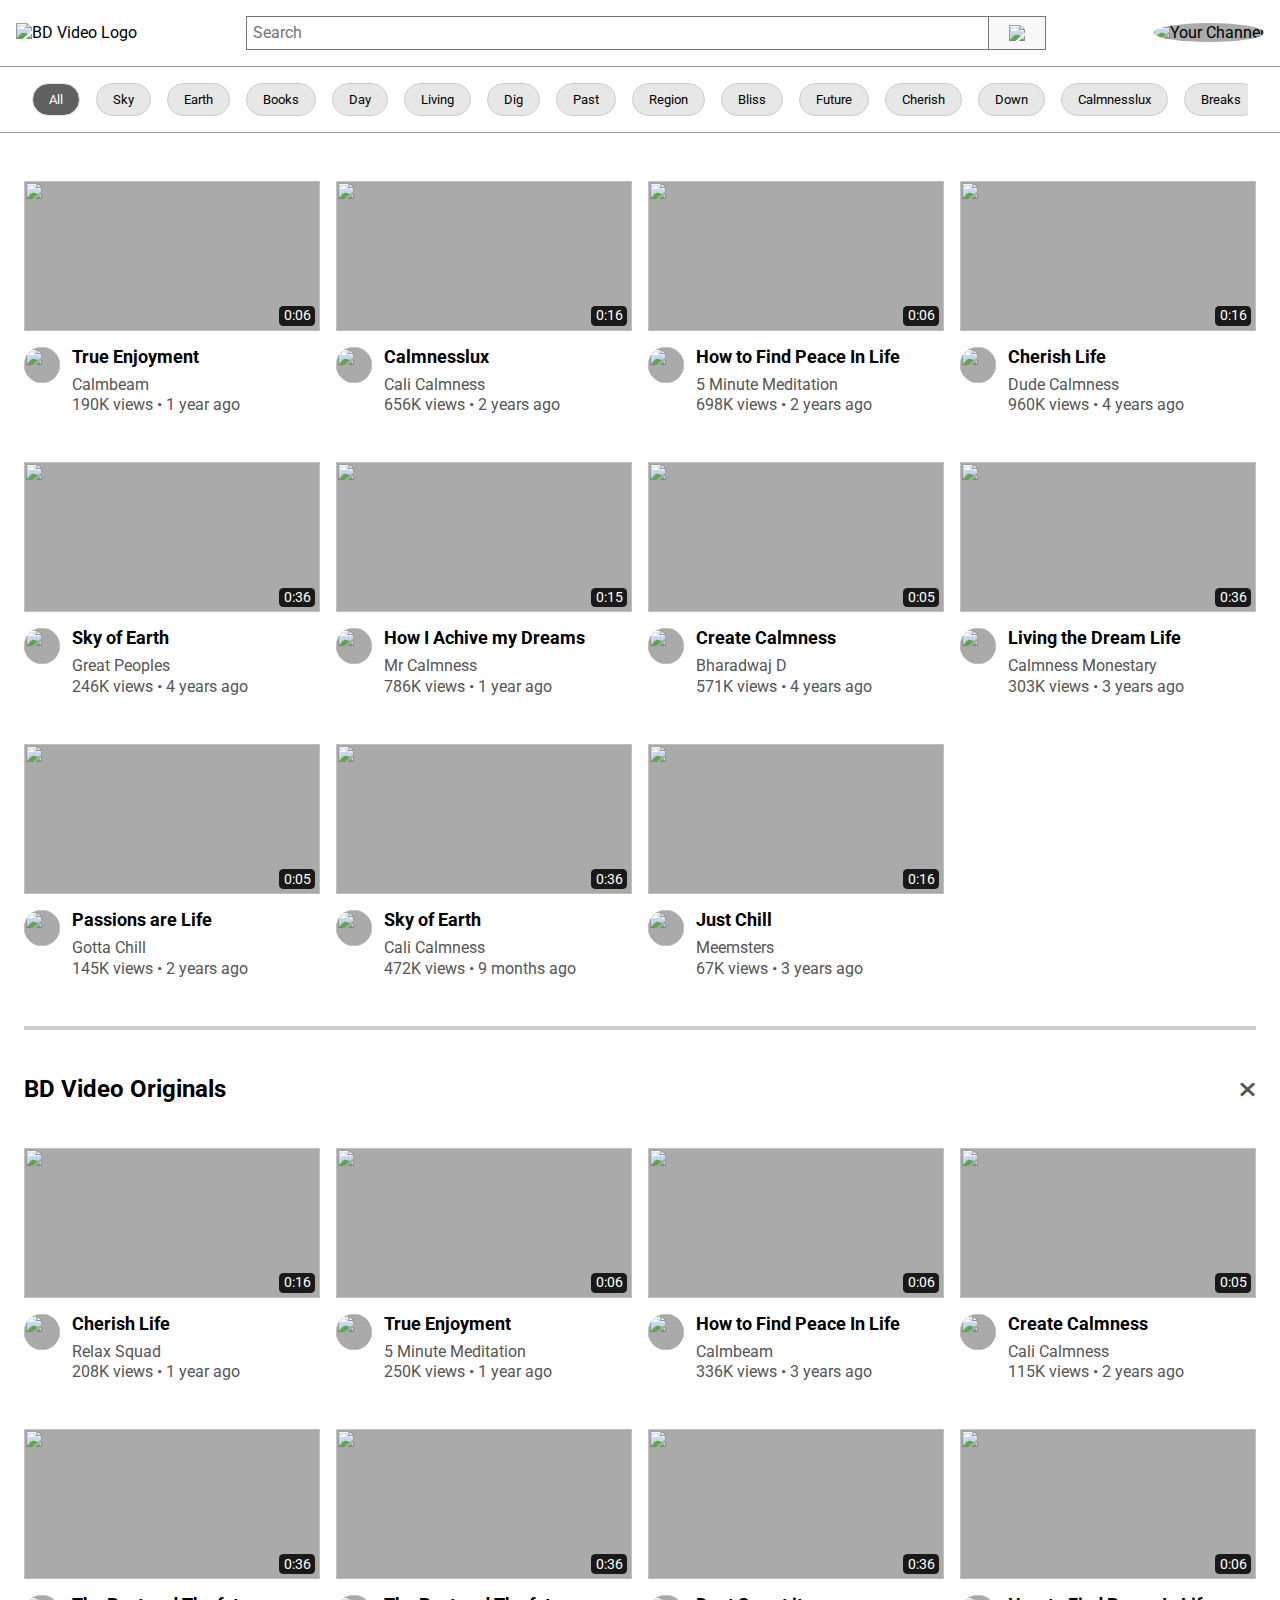
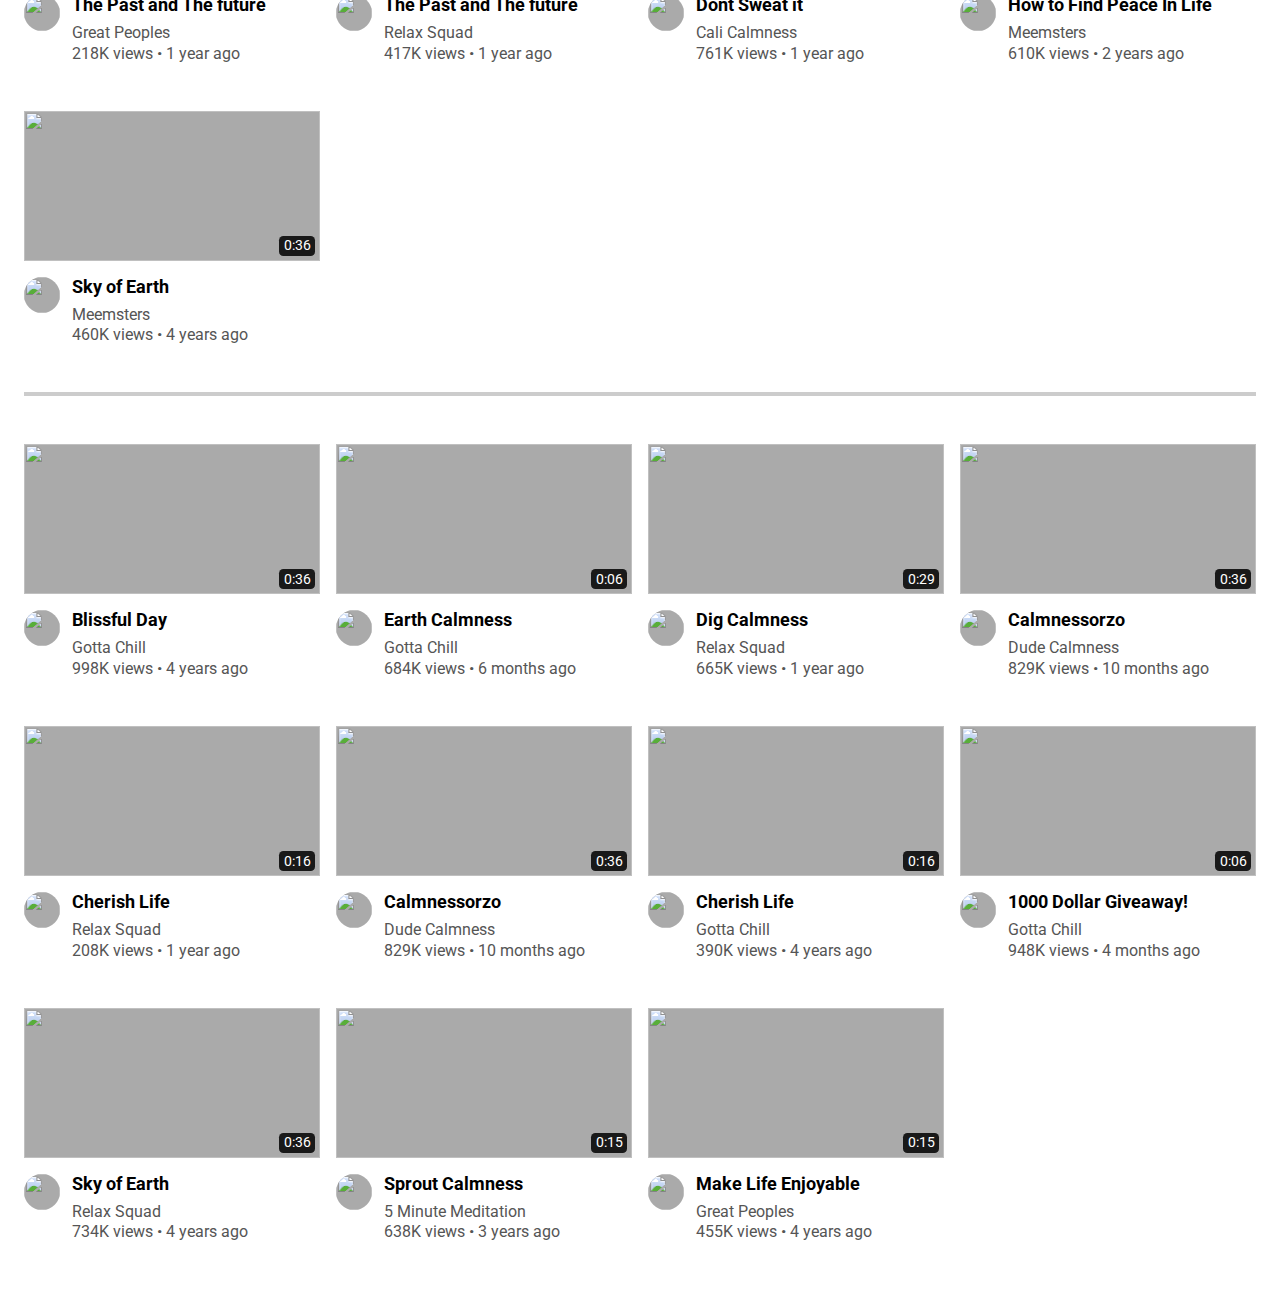
==== commit 85082d26: "Home Page" ====
--- a/index.html
+++ b/index.html
@@ -7,7 +7,6 @@
 
     <title>BD Videos | Home</title>
 
-    <!-- import the webpage's stylesheet -->
     <link rel="stylesheet" href="style.css" />
     <link
       href="https://fonts.googleapis.com/css2?family=Roboto:wght@400;700&display=swap"
--- a/style.css
+++ b/style.css
@@ -1,4 +1,3 @@
-/*General Styles*/
 *,
 *::before,
 *::after {
